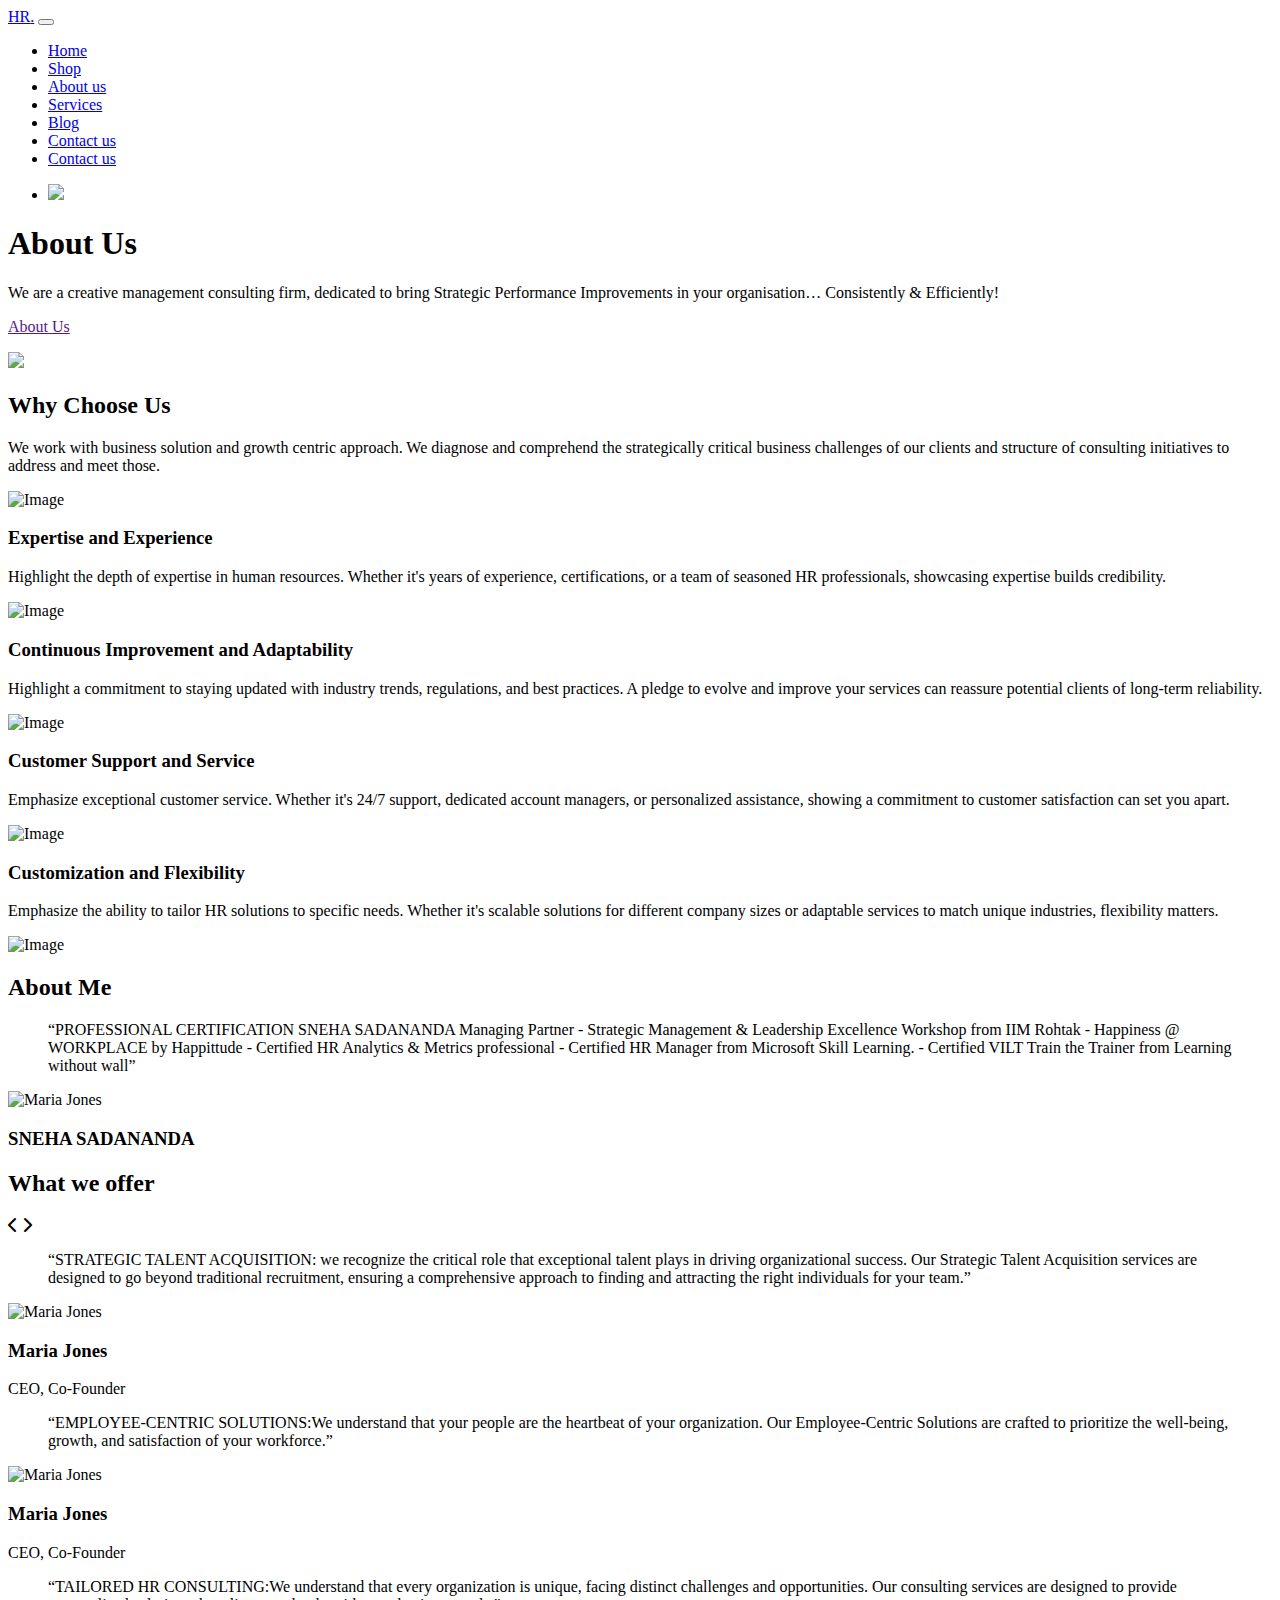
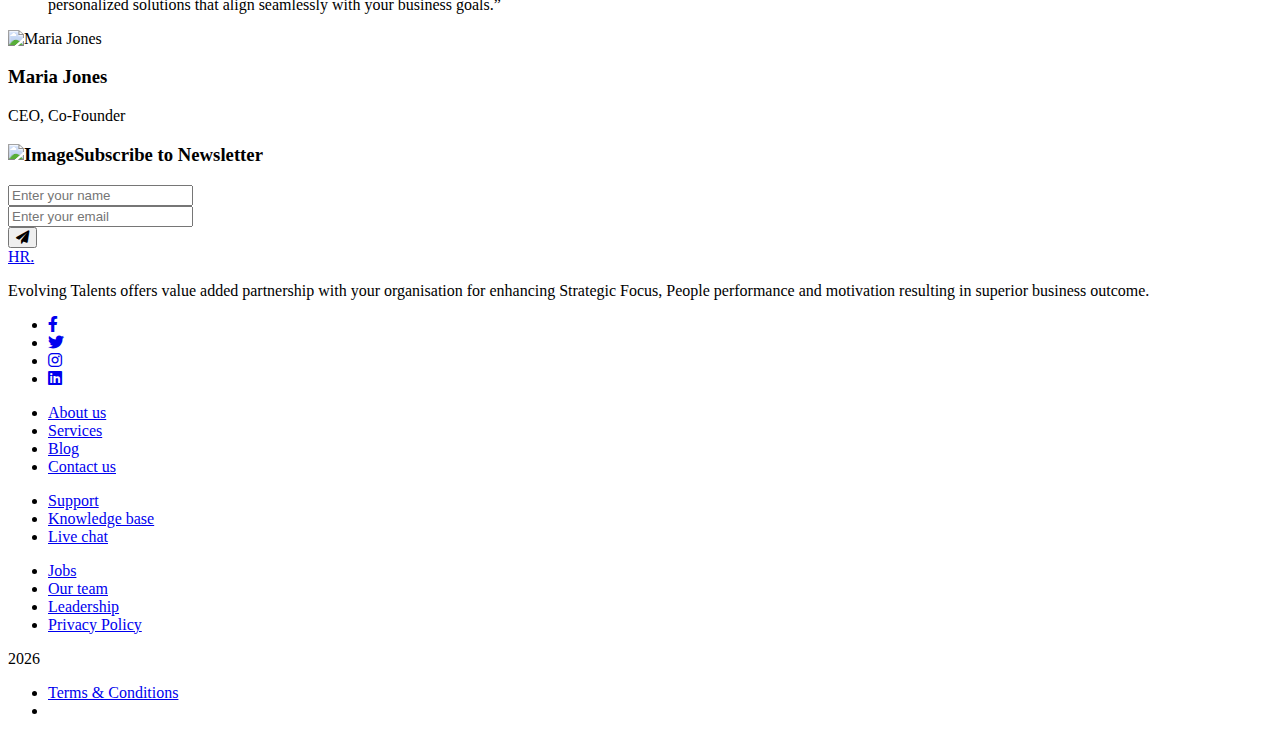
==== about.html @ a4672fbe "added li" ====
<!doctype html>
<html lang="en">
<head>
  <meta charset="utf-8">
  <meta name="viewport" content="width=device-width, initial-scale=1, shrink-to-fit=no">
  <meta name="author" content="">
  <meta name="description" content="" />
  <meta name="keywords" content="bootstrap, bootstrap4" />

		<!-- Bootstrap CSS -->
		<link href="bootstrap.min.css" rel="stylesheet">
		<link href="https://cdnjs.cloudflare.com/ajax/libs/font-awesome/6.0.0-beta3/css/all.min.css" rel="stylesheet">
		<link href="tiny-slider.css" rel="stylesheet">
		<link href="style.css" rel="stylesheet">
		<title>About Us</title>
	</head>

	<body>

		<!-- Start Header/Navigation -->
		<nav class="custom-navbar navbar navbar navbar-expand-md navbar-dark bg-dark" arial-label="Furni navigation bar">

			<div class="container">
				<a class="navbar-brand" href="index.html">HR<span>.</span></a>

				<button class="navbar-toggler" type="button" data-bs-toggle="collapse" data-bs-target="#navbarsFurni" aria-controls="navbarsFurni" aria-expanded="false" aria-label="Toggle navigation">
					<span class="navbar-toggler-icon"></span>
				</button>

				<div class="collapse navbar-collapse" id="navbarsFurni">
					<ul class="custom-navbar-nav navbar-nav ms-auto mb-2 mb-md-0">
						<li class="nav-item ">
							<a class="nav-link" href="index.html">Home</a>
						</li>
						<li><a class="nav-link" href="shop.html">Shop</a></li>
						<li class="active"><a class="nav-link" href="about.html">About us</a></li>
						<li><a class="nav-link" href="services.html">Services</a></li>
						<li><a class="nav-link" href="blog.html">Blog</a></li>
						<li><a class="nav-link" href="contact.html">Contact us</a></li>
						<li><a class="nav-link" href="contact.html">Contact us</a></li>
					</ul>

					<ul class="custom-navbar-cta navbar-nav mb-2 mb-md-0 ms-5">
						<li><a class="nav-link" href="#"><img src="user.svg"></a></li>
					</ul>
				</div>
			</div>
				
		</nav>
		<!-- End Header/Navigation -->

		<!-- Start Hero Section -->
			<div class="hero">
				<div class="container">
					<div class="row justify-content-between">
						<div class="col-lg-5">
							<div class="intro-excerpt">
								<h1>About Us</h1>
								<p class="mb-4">We are a creative management consulting firm, dedicated to bring 
									Strategic Performance Improvements in your organisation… 
									Consistently & Efficiently!</p>
								<p><a href="" class="btn btn-secondary me-2">About Us</a>
								</p>
							</div>
						</div>
						<div class="col-lg-7">
							<div class="hero-img-wrap">
								<img src="aboutImg2.gif" class="img-fluid">
							</div>
						</div>
					</div>
				</div>
			</div>
		<!-- End Hero Section -->

		

		<!-- Start Why Choose Us Section -->
		<div class="why-choose-section">
			<div class="container">
				<div class="row justify-content-between align-items-center">
					<div class="col-lg-6">
						<h2 class="section-title">Why Choose Us</h2>
						<p>We work with business solution and growth centric
							approach. We diagnose and comprehend the strategically
							critical business challenges of our clients and structure of
							consulting initiatives to address and meet those.</p>

						<div class="row my-5">
							<div class="col-6 col-md-6">
								<div class="feature">
									<div class="icon">
										<img src="support.svg" alt="Image" class="imf-fluid">
									</div>
									<h3>Expertise and Experience</h3>
									<p>Highlight the depth of expertise in human resources. Whether it's years of experience, certifications, or a team of seasoned HR professionals, showcasing expertise builds credibility.</p>
								</div>
							</div>

							<div class="col-6 col-md-6">
								<div class="feature">
									<div class="icon">
										<img src="support.svg" alt="Image" class="imf-fluid">
									</div>
									<h3>Continuous Improvement and Adaptability</h3>
									<p>Highlight a commitment to staying updated with industry trends, regulations, and best practices. A pledge to evolve and improve your services can reassure potential clients of long-term reliability.</p>
								</div>
							</div>

							<div class="col-6 col-md-6">
								<div class="feature">
									<div class="icon">
										<img src="support.svg" alt="Image" class="imf-fluid">
									</div>
									<h3>Customer Support and Service</h3>
									<p> Emphasize exceptional customer service. Whether it's 24/7 support, dedicated account managers, or personalized assistance, showing a commitment to customer satisfaction can set you apart.</p>
								</div>
							</div>

							<div class="col-6 col-md-6">
								<div class="feature">
									<div class="icon">
										<img src="support.svg" alt="Image" class="imf-fluid">
									</div>
									<h3>Customization and Flexibility</h3>
									<p>Emphasize the ability to tailor HR solutions to specific needs. Whether it's scalable solutions for different company sizes or adaptable services to match unique industries, flexibility matters.</p>
								</div>
							</div>

						</div>
					</div>

					<div class="col-lg-5">
						<div class="img-wrap">
							<img src="Img\hrexpc.jpg" alt="Image" class="img-fluid">
						</div>
					</div>

				</div>
			</div>
		</div>
		<!-- End Why Choose Us Section -->
	
		<div class="container">
			<div class="item">
				<div class="row justify-content-center">
					<div class="col-lg-8 mx-auto">
						<h2 class="section-title text-center">About Me</h2>
						<div class="testimonial-block text-center">
							<blockquote class="mb-5">
								<p>&ldquo;PROFESSIONAL CERTIFICATION SNEHA SADANANDA Managing Partner - Strategic Management & Leadership Excellence Workshop from IIM Rohtak - Happiness @ WORKPLACE by Happittude - Certified HR Analytics & Metrics professional - Certified HR Manager from Microsoft Skill Learning. - Certified VILT Train the Trainer from Learning without wall&rdquo;</p>
							</blockquote>

							<div class="author-info">
								<div class="author-pic">
									<img src="Img\hr photo.jpeg" alt="Maria Jones" class="img-fluid" height="270px" width="270px">
								</div>
								<h3 class="font-weight-bold">SNEHA SADANANDA</h3>
							</div>
						</div>

					</div>
				</div>
			</div> 
		</div>

		<!-- Start Testimonial Slider -->
		<div class="testimonial-section before-footer-section">
			<div class="container">
				<div class="row">
					<div class="col-lg-7 mx-auto text-center">
						<h2 class="section-title">What we offer</h2>
					</div>
				</div>

				<div class="row justify-content-center">
					<div class="col-lg-12">
						<div class="testimonial-slider-wrap text-center">

							<div id="testimonial-nav">
								<span class="prev" data-controls="prev"><span class="fa fa-chevron-left"></span></span>
								<span class="next" data-controls="next"><span class="fa fa-chevron-right"></span></span>
							</div>

							<div class="testimonial-slider">
								
								<div class="item">
									<div class="row justify-content-center">
										<div class="col-lg-8 mx-auto">

											<div class="testimonial-block text-center">
												<blockquote class="mb-5">
													<p>&ldquo;STRATEGIC TALENT ACQUISITION: we recognize the critical role that exceptional talent plays in driving organizational success. Our Strategic Talent Acquisition services are designed to go beyond traditional recruitment, ensuring a comprehensive approach to finding and attracting the right individuals for your team.&rdquo;</p>
												</blockquote>

												<div class="author-info">
													<div class="author-pic">
														<img src="Img\hr photo.jpeg" alt="Maria Jones" class="img-fluid">
													</div>
													<h3 class="font-weight-bold">Maria Jones</h3>
													<span class="position d-block mb-3">CEO, Co-Founder
													</span>
												</div>
											</div>

										</div>
									</div>
								</div> 
								<!-- END item -->

								<div class="item">
									<div class="row justify-content-center">
										<div class="col-lg-8 mx-auto">

											<div class="testimonial-block text-center">
												<blockquote class="mb-5">
													<p>&ldquo;EMPLOYEE-CENTRIC SOLUTIONS:We understand that your people are the heartbeat of your organization. Our Employee-Centric Solutions are crafted to prioritize the well-being, growth, and satisfaction of your workforce.&rdquo;</p>
												</blockquote>

												<div class="author-info">
													<div class="author-pic">
														<img src="Img\hr photo.jpeg" alt="Maria Jones" class="img-fluid">
													</div>
													<h3 class="font-weight-bold">Maria Jones</h3>
													<span class="position d-block mb-3">CEO, Co-Founder
													</span>
												</div>
											</div>

										</div>
									</div>
								</div> 
								<!-- END item -->

								<div class="item">
									<div class="row justify-content-center">
										<div class="col-lg-8 mx-auto">

											<div class="testimonial-block text-center">
												<blockquote class="mb-5">
													<p>&ldquo;TAILORED HR CONSULTING:We understand that every organization is unique, facing distinct challenges and opportunities. Our consulting services are designed to provide personalized solutions that align seamlessly with your business goals.&rdquo;</p>
												</blockquote>

												<div class="author-info">
													<div class="author-pic">
														<img src="Img\hr photo.jpeg" alt="Maria Jones" class="img-fluid">
													</div>
													<h3 class="font-weight-bold">Maria Jones</h3>
													<span class="position d-block mb-3">CEO, Co-Founder
													</span>
												</div>
											</div>

										</div>
									</div>
								</div> 
								<!-- END item -->

							</div>

						</div>
					</div>
				</div>
			</div>
		</div>
		<!-- End Testimonial Slider -->

		

		<!-- Start Footer Section -->
		<footer class="footer-section">
			<div class="container relative">

				<!-- <div class="sofa-img">
					<img src="sofa.png" alt="Image" class="img-fluid">
				</div> -->

				<div class="row">
					<div class="col-lg-8">
						<div class="subscription-form">
							<h3 class="d-flex align-items-center"><span class="me-1"><img src="envelope-outline.svg" alt="Image" class="img-fluid"></span><span>Subscribe to Newsletter</span></h3>

							<form action="#" class="row g-3">
								<div class="col-auto">
									<input type="text" class="form-control" placeholder="Enter your name">
								</div>
								<div class="col-auto">
									<input type="email" class="form-control" placeholder="Enter your email">
								</div>
								<div class="col-auto">
									<button class="btn btn-primary">
										<span class="fa fa-paper-plane"></span>
									</button>
								</div>
							</form>

						</div>
					</div>
				</div>

				<div class="row g-5 mb-5">
					<div class="col-lg-4">
						<div class="mb-4 footer-logo-wrap"><a href="#" class="footer-logo">HR<span>.</span></a></div>
						<p class="mb-4">Evolving Talents offers value added partnership with your
							organisation for enhancing Strategic Focus, People
							performance and motivation resulting in superior business
							outcome.</p>

						<ul class="list-unstyled custom-social">
							<li><a href="#"><span class="fa fa-brands fa-facebook-f"></span></a></li>
							<li><a href="#"><span class="fa fa-brands fa-twitter"></span></a></li>
							<li><a href="#"><span class="fa fa-brands fa-instagram"></span></a></li>
							<li><a href="#"><span class="fa fa-brands fa-linkedin"></span></a></li>
						</ul>
					</div>

					<div class="col-lg-8">
						<div class="row links-wrap">
							<div class="col-6 col-sm-6 col-md-3">
								<ul class="list-unstyled">
									<li><a href="#">About us</a></li>
									<li><a href="#">Services</a></li>
									<li><a href="#">Blog</a></li>
									<li><a href="#">Contact us</a></li>
								</ul>
							</div>

							<div class="col-6 col-sm-6 col-md-3">
								<ul class="list-unstyled">
									<li><a href="#">Support</a></li>
									<li><a href="#">Knowledge base</a></li>
									<li><a href="#">Live chat</a></li>
								</ul>
							</div>

							<div class="col-6 col-sm-6 col-md-3">
								<ul class="list-unstyled">
									<li><a href="#">Jobs</a></li>
									<li><a href="#">Our team</a></li>
									<li><a href="#">Leadership</a></li>
									<li><a href="#">Privacy Policy</a></li>
								</ul>
							</div>
						</div>
					</div>

				</div>

				<div class="border-top copyright">
					<div class="row pt-4">
						<div class="col-lg-6">
							<p class="mb-2 text-center text-lg-start"><script>document.write(new Date().getFullYear());</script></p>
						</div>

						<div class="col-lg-6 text-center text-lg-end">
							<ul class="list-unstyled d-inline-flex ms-auto">
								<li class="me-4"><a href="#">Terms &amp; Conditions</a></li>
								<li><a href="#"></a></li>
							</ul>
						</div>

					</div>
				</div>

			</div>
		</footer>
		<!-- End Footer Section -->	


		<script src="bootstrap.bundle.min.js"></script>
		<script src="tiny-slider.js"></script>
		<script src="custom.js"></script>
	</body>

</html>
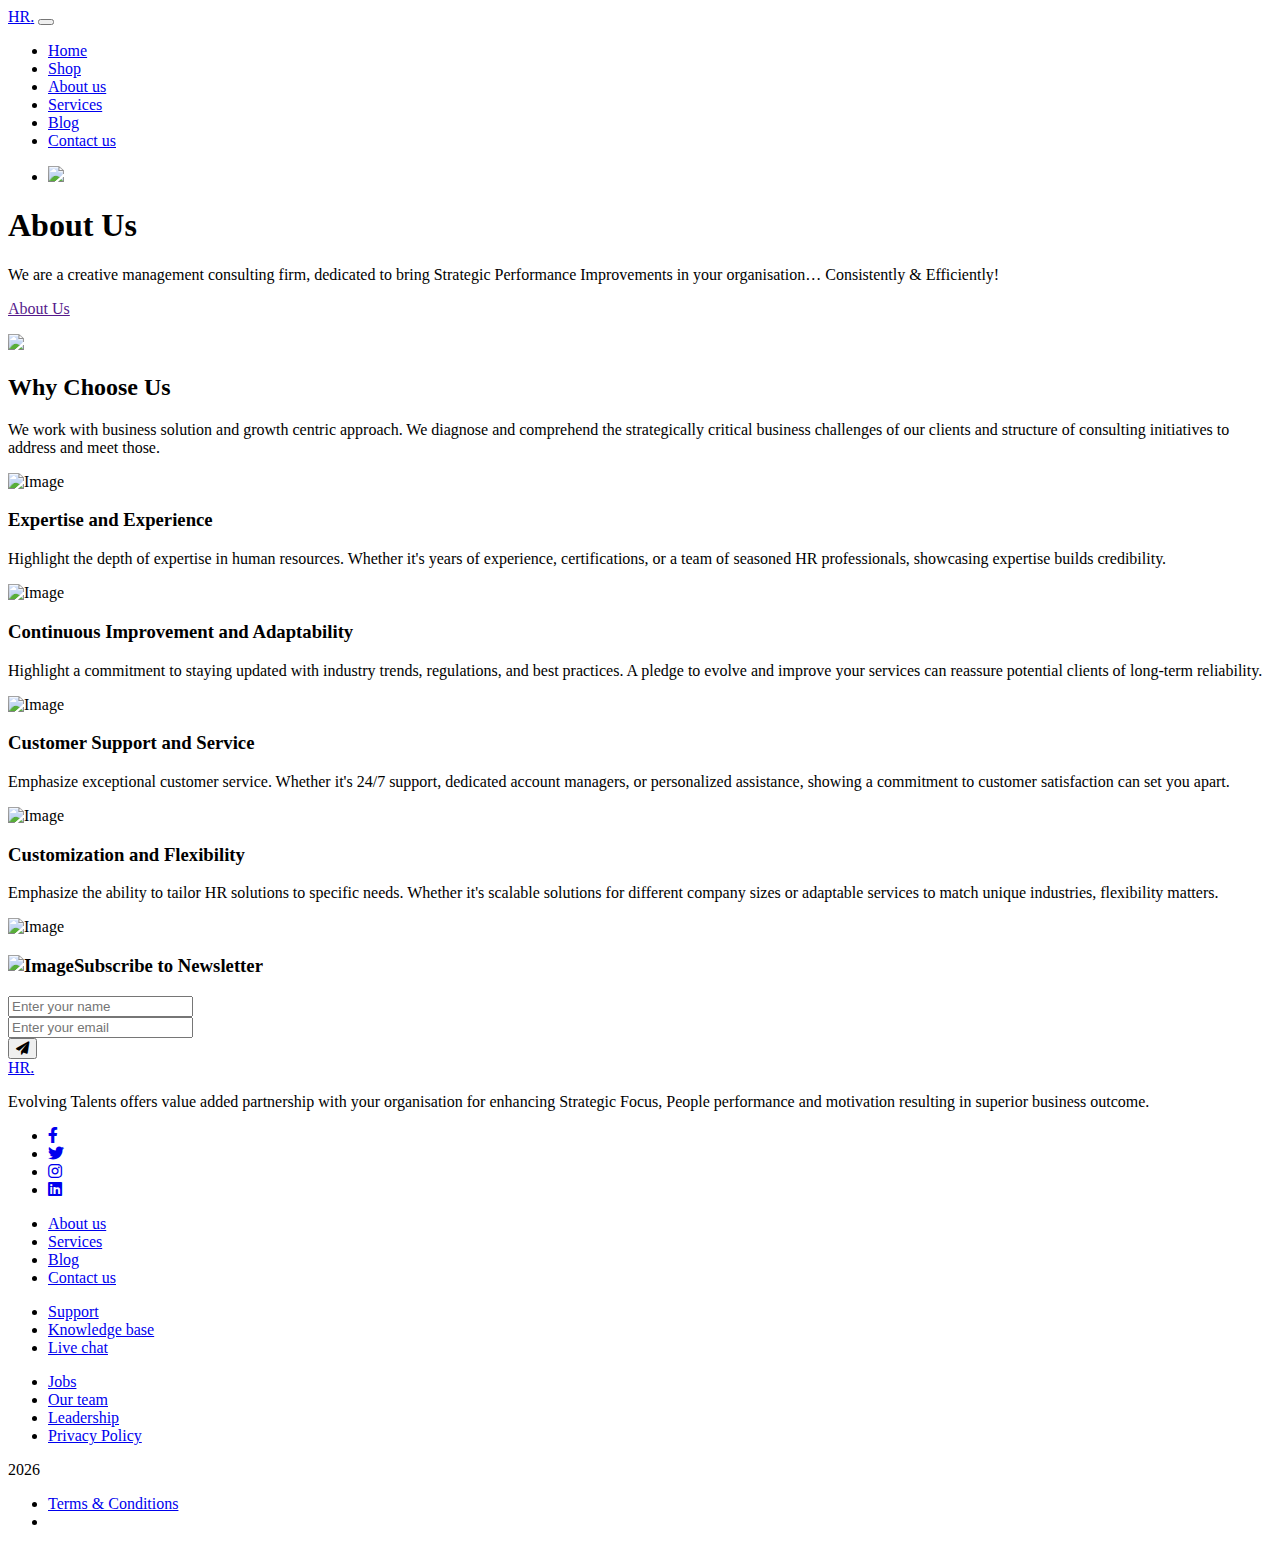
==== commit cac45510: "about.html" ====
--- a/about.html
+++ b/about.html
@@ -36,7 +36,6 @@
 						<li class="active"><a class="nav-link" href="about.html">About us</a></li>
 						<li><a class="nav-link" href="services.html">Services</a></li>
 						<li><a class="nav-link" href="blog.html">Blog</a></li>
-						<li><a class="nav-link" href="contact.html">Contact us</a></li>
 						<li><a class="nav-link" href="contact.html">Contact us</a></li>
 					</ul>
 
@@ -141,121 +140,9 @@
 		</div>
 		<!-- End Why Choose Us Section -->
 	
-		<div class="container">
-			<div class="item">
-				<div class="row justify-content-center">
-					<div class="col-lg-8 mx-auto">
-						<h2 class="section-title text-center">About Me</h2>
-						<div class="testimonial-block text-center">
-							<blockquote class="mb-5">
-								<p>&ldquo;PROFESSIONAL CERTIFICATION SNEHA SADANANDA Managing Partner - Strategic Management & Leadership Excellence Workshop from IIM Rohtak - Happiness @ WORKPLACE by Happittude - Certified HR Analytics & Metrics professional - Certified HR Manager from Microsoft Skill Learning. - Certified VILT Train the Trainer from Learning without wall&rdquo;</p>
-							</blockquote>
-
-							<div class="author-info">
-								<div class="author-pic">
-									<img src="Img\hr photo.jpeg" alt="Maria Jones" class="img-fluid" height="270px" width="270px">
-								</div>
-								<h3 class="font-weight-bold">SNEHA SADANANDA</h3>
-							</div>
-						</div>
-
-					</div>
-				</div>
-			</div> 
-		</div>
+	
 
 		<!-- Start Testimonial Slider -->
-		<div class="testimonial-section before-footer-section">
-			<div class="container">
-				<div class="row">
-					<div class="col-lg-7 mx-auto text-center">
-						<h2 class="section-title">What we offer</h2>
-					</div>
-				</div>
-
-				<div class="row justify-content-center">
-					<div class="col-lg-12">
-						<div class="testimonial-slider-wrap text-center">
-
-							<div id="testimonial-nav">
-								<span class="prev" data-controls="prev"><span class="fa fa-chevron-left"></span></span>
-								<span class="next" data-controls="next"><span class="fa fa-chevron-right"></span></span>
-							</div>
-
-							<div class="testimonial-slider">
-								
-								<div class="item">
-									<div class="row justify-content-center">
-										<div class="col-lg-8 mx-auto">
-
-											<div class="testimonial-block text-center">
-												<blockquote class="mb-5">
-													<p>&ldquo;STRATEGIC TALENT ACQUISITION: we recognize the critical role that exceptional talent plays in driving organizational success. Our Strategic Talent Acquisition services are designed to go beyond traditional recruitment, ensuring a comprehensive approach to finding and attracting the right individuals for your team.&rdquo;</p>
-												</blockquote>
-
-												<div class="author-info">
-													<div class="author-pic">
-														<img src="Img\hr photo.jpeg" alt="Maria Jones" class="img-fluid">
-													</div>
-													<h3 class="font-weight-bold">Maria Jones</h3>
-													<span class="position d-block mb-3">CEO, Co-Founder
-													</span>
-												</div>
-											</div>
-
-										</div>
-									</div>
-								</div> 
-								<!-- END item -->
-
-								<div class="item">
-									<div class="row justify-content-center">
-										<div class="col-lg-8 mx-auto">
-
-											<div class="testimonial-block text-center">
-												<blockquote class="mb-5">
-													<p>&ldquo;EMPLOYEE-CENTRIC SOLUTIONS:We understand that your people are the heartbeat of your organization. Our Employee-Centric Solutions are crafted to prioritize the well-being, growth, and satisfaction of your workforce.&rdquo;</p>
-												</blockquote>
-
-												<div class="author-info">
-													<div class="author-pic">
-														<img src="Img\hr photo.jpeg" alt="Maria Jones" class="img-fluid">
-													</div>
-													<h3 class="font-weight-bold">Maria Jones</h3>
-													<span class="position d-block mb-3">CEO, Co-Founder
-													</span>
-												</div>
-											</div>
-
-										</div>
-									</div>
-								</div> 
-								<!-- END item -->
-
-								<div class="item">
-									<div class="row justify-content-center">
-										<div class="col-lg-8 mx-auto">
-
-											<div class="testimonial-block text-center">
-												<blockquote class="mb-5">
-													<p>&ldquo;TAILORED HR CONSULTING:We understand that every organization is unique, facing distinct challenges and opportunities. Our consulting services are designed to provide personalized solutions that align seamlessly with your business goals.&rdquo;</p>
-												</blockquote>
-
-												<div class="author-info">
-													<div class="author-pic">
-														<img src="Img\hr photo.jpeg" alt="Maria Jones" class="img-fluid">
-													</div>
-													<h3 class="font-weight-bold">Maria Jones</h3>
-													<span class="position d-block mb-3">CEO, Co-Founder
-													</span>
-												</div>
-											</div>
-
-										</div>
-									</div>
-								</div> 
-								<!-- END item -->
-
 							</div>
 
 						</div>
